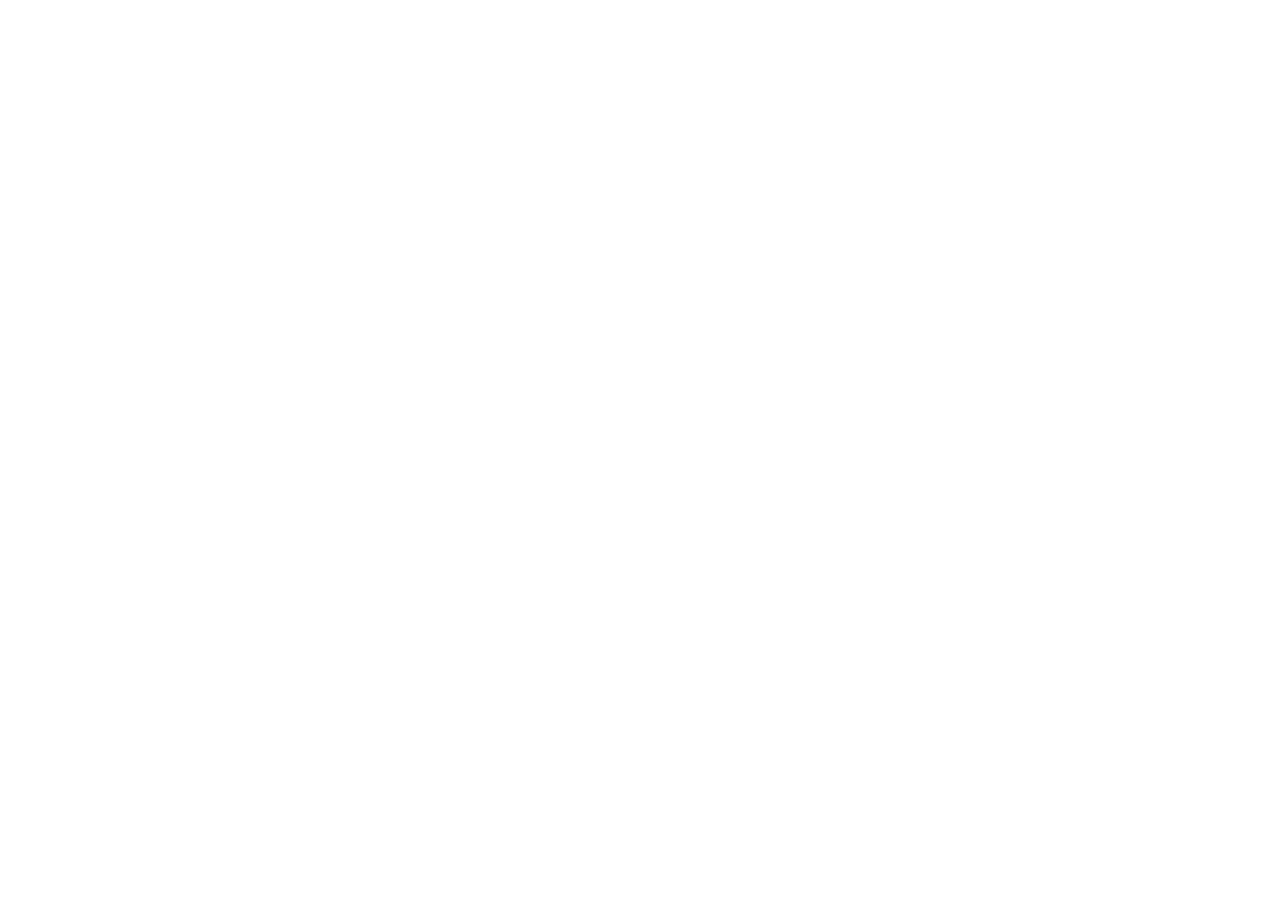
==== index.html @ 436c84c8 "my first commit" ====
<!DOCTYPE html>
<html lang="en">
<head>
    <meta charset="UTF-8">
    <meta name="viewport" content="width=device-width, initial-scale=1.0">
    <title>Document</title>
    <link rel="stylesheet" href="styles.css">
</head>
<body>
    
</body>
</html>
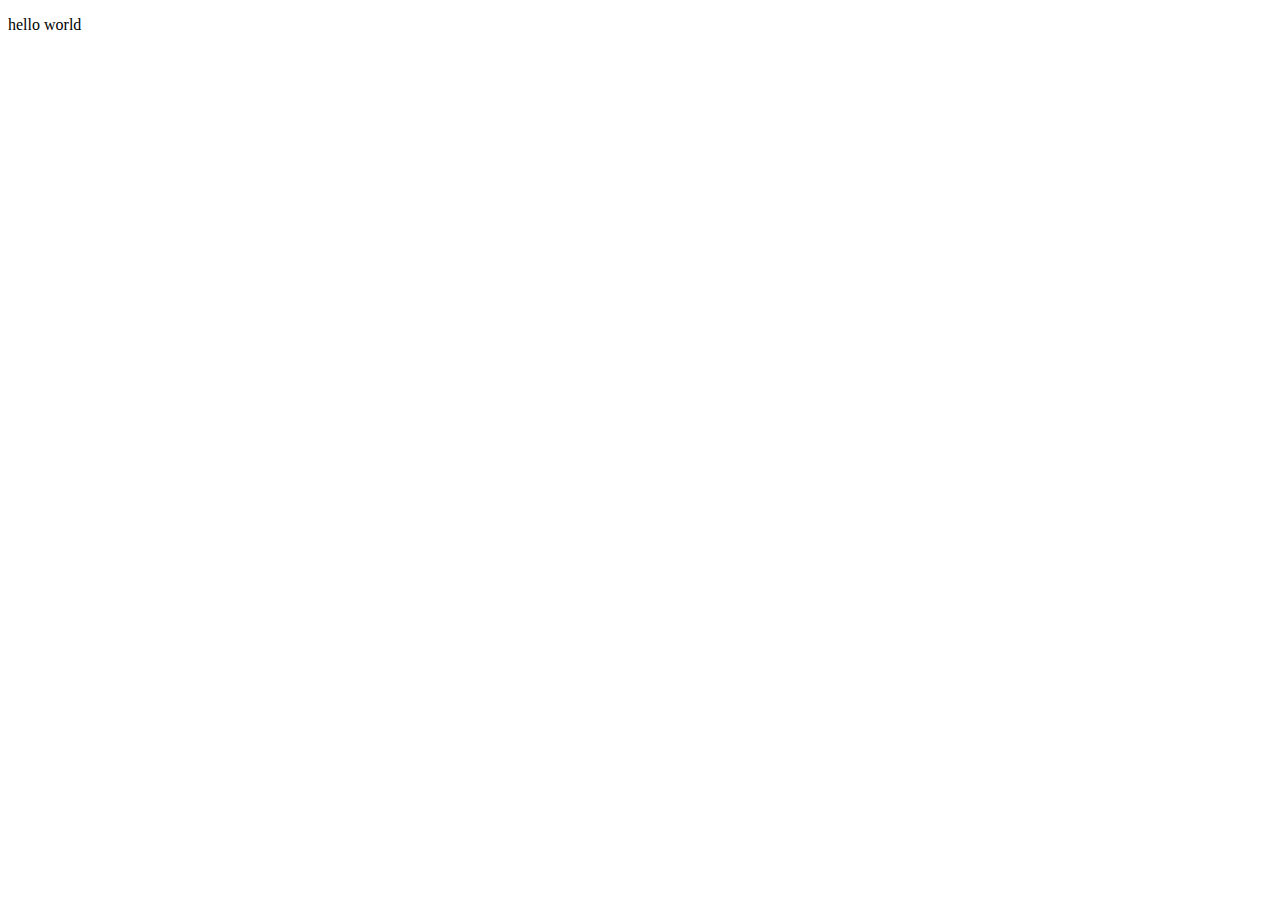
==== commit e366a800: "hello world" ====
--- a/index.html
+++ b/index.html
@@ -7,6 +7,8 @@
     <link rel="stylesheet" href="styles.css">
 </head>
 <body>
-    
+    <header>
+        <p>hello world</p>
+    </header>
 </body>
 </html>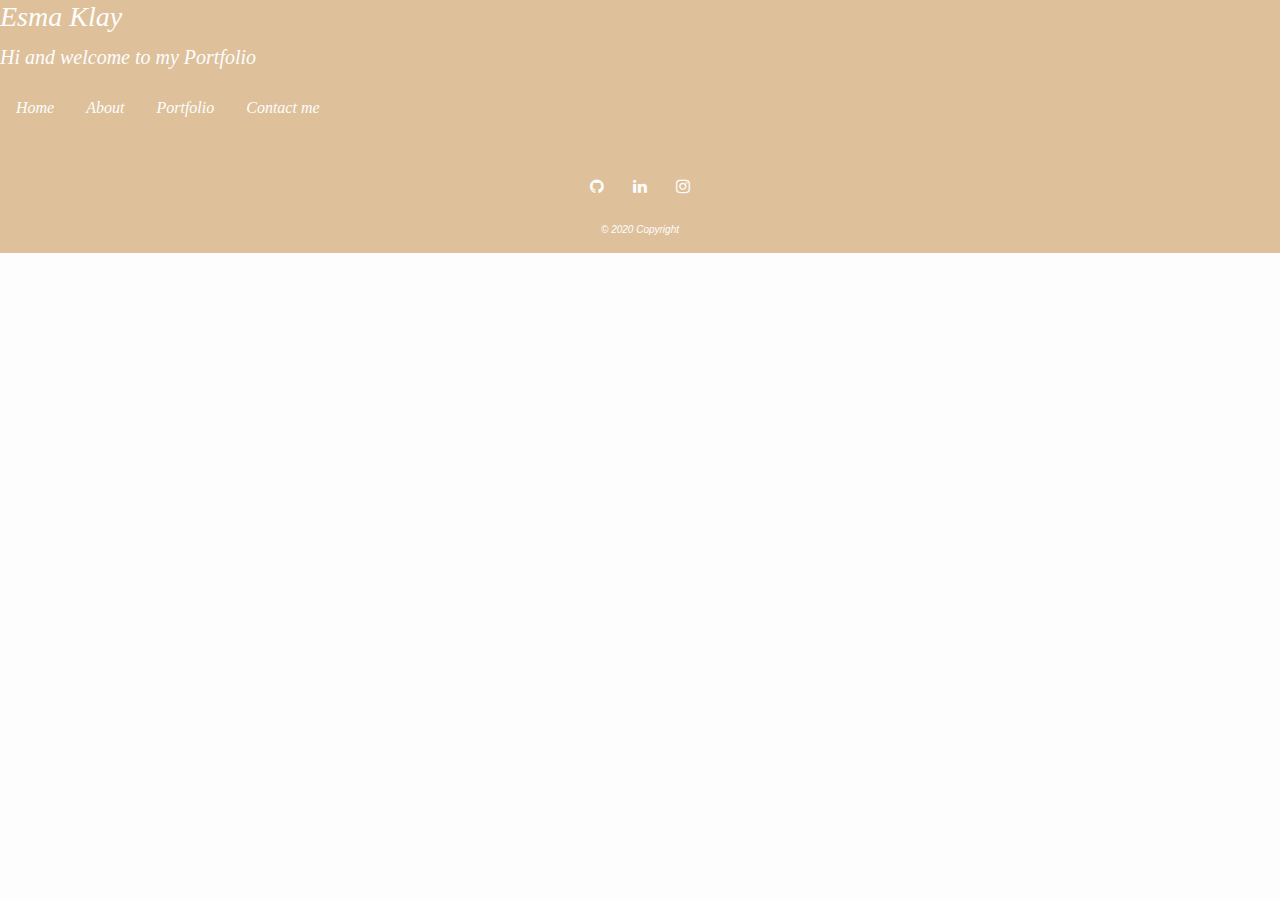
==== commit d7dde594: "header and footer put toheter" ====
--- a/index.html
+++ b/index.html
@@ -3,12 +3,68 @@
 <head>
     <meta charset="UTF-8">
     <meta name="viewport" content="width=device-width, initial-scale=1.0">
-    <title>Document</title>
+    <title>Portfolio</title>
+    <!-- Bootstrap CSS -->
+    <link rel="stylesheet" href="https://stackpath.bootstrapcdn.com/bootstrap/4.4.1/css/bootstrap.min.css" integrity="sha384-Vkoo8x4CGsO3+Hhxv8T/Q5PaXtkKtu6ug5TOeNV6gBiFeWPGFN9MuhOf23Q9Ifjh" crossorigin="anonymous">
     <link rel="stylesheet" href="styles.css">
+    <!-- Bootstrap SOCIALMEDIA BUTTON CSS -->
+    <link rel="stylesheet" href="https://cdnjs.cloudflare.com/ajax/libs/font-awesome/4.7.0/css/font-awesome.min.css">
 </head>
 <body>
+    <!--header starts her-->
     <header>
-        <p>hello world</p>
+        <div class="conatiner"> 
+            <h3>Esma Klay</h3>
+            <p class="lead">
+                Hi and welcome to my Portfolio
+            </p>
+        </div>
+        <div class="conatiner">
+        <nav> 
+            <ul class="nav">
+                <li class="nav-item">
+                    <a class="nav-link" href="#">Home</a>
+                </li>
+                <li class="nav-item">
+                    <a class="nav-link" href="#">About</a>
+                </li>
+                <li class="nav-item">
+                    <a class="nav-link" href="#">Portfolio</a>
+                </li>
+                <li class="nav-item">
+                    <a class="nav-link" href="#">Contact me</a>
+                </li>
+            </ul>
+        </nav>
+    </div>
     </header>
+    <main>
+
+    </main>
+    <footer>
+        <div class="conatainer">
+            <div class="socialmedia text-center">
+              <a href="https://github.com/esmaklay" class="btn btn-social-icon btn-github">
+                 <span class="fa fa-github"></span>
+              </a> 
+              <a href="https://www.linkedin.com/in/esma-klay-760002112/" class="btn btn-social-icon btn-linkedin">
+                <span class="fa fa-linkedin"></span>
+             </a> 
+             <a  href="https://www.instagram.com/esmaklay/" class="btn btn-social-icon btn-instagram">
+                <span class="fa fa-instagram"></span>
+             </a> 
+            </div>
+        </div>
+        <div class="container">
+            <div class="footer-copyright text-center py-3">
+                © 2020 Copyright
+            </div>
+        </div>
+    </footer>
+    <!-- Optional JavaScript -->
+    <!-- jQuery first, then Popper.js, then Bootstrap JS -->
+    <script src="https://code.jquery.com/jquery-3.4.1.slim.min.js" integrity="sha384-J6qa4849blE2+poT4WnyKhv5vZF5SrPo0iEjwBvKU7imGFAV0wwj1yYfoRSJoZ+n" crossorigin="anonymous"></script>
+    <script src="https://cdn.jsdelivr.net/npm/popper.js@1.16.0/dist/umd/popper.min.js" integrity="sha384-Q6E9RHvbIyZFJoft+2mJbHaEWldlvI9IOYy5n3zV9zzTtmI3UksdQRVvoxMfooAo" crossorigin="anonymous"></script>
+    <script src="https://stackpath.bootstrapcdn.com/bootstrap/4.4.1/js/bootstrap.min.js" integrity="sha384-wfSDF2E50Y2D1uUdj0O3uMBJnjuUD4Ih7YwaYd1iqfktj0Uod8GCExl3Og8ifwB6" crossorigin="anonymous"></script>
 </body>
 </html>--- a/styles.css
+++ b/styles.css
@@ -0,0 +1,40 @@
+body{
+    background-color: #FDFDFD;
+}
+
+/*  Header css */
+
+header{
+    background-color:#DEC19B ;
+    color: #FDFDFD;
+    font-family: 'Times New Roman', Times, serif;
+    font-style: italic;
+    padding-bottom: 10px;
+}
+
+.nav-link{
+    color: #FDFDFD !important;
+}
+
+.nav-link:hover{
+background-color:#996633;
+}
+
+
+
+
+/* Footer CSS */
+footer{
+    background-color: #DEC19B ;
+    color: #FDFDFD;
+    font-style: italic;
+    font-size: 10px;
+    padding-top: 30px;
+}
+.fa {
+    color: #FDFDFD !important;
+}
+.fa:hover{
+    background-color:#996633;
+    padding: 30%;
+}